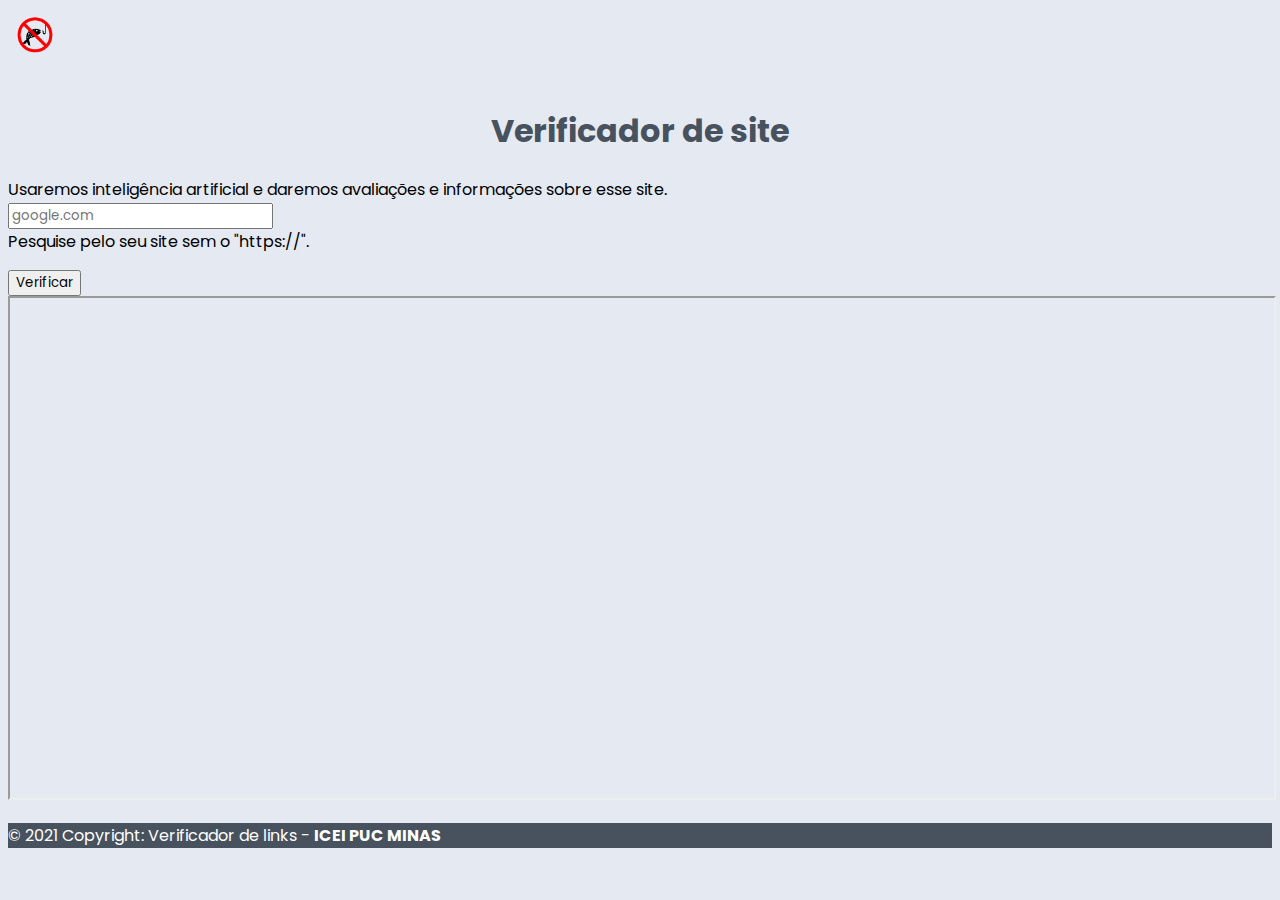
==== src/main/resources/home.html @ 1e180d7d "primeiro commit" ====
<!DOCTYPE html>
<html lang="pt-br">

<head>
    <meta charset="UTF-8">
    <meta name="viewport" content="width=device-width, initial-scale=1.0">
    <link rel="stylesheet" href="styles.css">
    <link rel="preconnect" href="https://fonts.gstatic.com">
    <link href="https://cdn.jsdelivr.net/npm/bootstrap@5.0.0-beta3/dist/css/bootstrap.min.css" rel="stylesheet"
        integrity="sha384-eOJMYsd53ii+scO/bJGFsiCZc+5NDVN2yr8+0RDqr0Ql0h+rP48ckxlpbzKgwra6" crossorigin="anonymous">
    <link
        href="https://fonts.googleapis.com/css2?family=Poppins:ital,wght@0,200;0,300;0,400;0,500;0,600;0,700;0,800;0,900;1,200;1,300;1,400;1,500;1,600;1,700;1,800&display=swap"
        rel="stylesheet">
    <link rel="stylesheet" href="https://cdnjs.cloudflare.com/ajax/libs/font-awesome/4.7.0/css/font-awesome.min.css">
    <title>Verificador de links - Home</title>
</head>

<body>
    <header>
        <nav class="navbar navbar-expand-lg navbar-dark bg-dark">
            <div class="container-fluid">
                <a href="home.html"><img style="height: 6vh; width: auto;" class="navbar-brand" src="imagens/logo.png"
                        alt="logo"></a>
            </div>
        </nav>
    </header>
    <main>
        <div class="container">
            <div class="row">
                <div class="col-12" style="margin-top: 3vw;">
                    <h1>Verificador de site</h1>
                    <label for="inputLink1" class="form-label">Usaremos inteligência artificial e daremos avaliações e
                        informações sobre esse site.</label>
                    <form class="formComentario">
                        <input autocomplete="off" placeholder="google.com" type="text" id="inputLink1"
                            class="form-control">
                    </form>
                    <div id="formHelper" class="form-text">
                        Pesquise pelo seu site sem o "https://".
                    </div>
                    <div class="d-grid gap-2 col-2 mx-auto">
                        <button id="enviar" type="button" class="btn btn-secondary btn-lg" style="margin-top: 1rem;"
                            onclick="verificar()">Verificar</button>
                    </div>
                </div>
            </div>
            <iframe
                src='https://webchat.botframework.com/embed/chatbot-lucas-bot?s=KveHRQPNYxQ.4JL1s_BMLcMshWvsgh4kRcRxz6t_Z2_o0ylia_qb09I'
                style='min-width: 200px; width: 100%; min-height: 500px;'></iframe>
        </div>
    </main>
    <footer class="text-center text-white fixed-bottom">
        <div class="text-center p-3" style="background-color: #47525e;">
            <p class="footertext" style="color: white;">© 2021 Copyright: Verificador de links - <b>ICEI PUC MINAS</b>
            </p>
        </div>
    </footer>
    <script src="https://cdn.jsdelivr.net/npm/@popperjs/core@2.9.1/dist/umd/popper.min.js"
        integrity="sha384-SR1sx49pcuLnqZUnnPwx6FCym0wLsk5JZuNx2bPPENzswTNFaQU1RDvt3wT4gWFG" crossorigin="anonymous">
    </script>
    <script src="https://cdn.jsdelivr.net/npm/bootstrap@5.0.0-beta3/dist/js/bootstrap.min.js"
        integrity="sha384-j0CNLUeiqtyaRmlzUHCPZ+Gy5fQu0dQ6eZ/xAww941Ai1SxSY+0EQqNXNE6DZiVc" crossorigin="anonymous">
    </script>
    <script src="script.js"></script>
    <script src="pesquisas.js"></script>
</body>

</html>
---- src/main/resources/styles.css ----
* {
    font-family: 'Poppins', sans-serif;
}

body{
    background-color: #e5e9f2;
}

html {
    background-color: #e5e9f2;
}

header {
    background-color: #e5e9f2;
}

main {
    background-color: #e5e9f2;
}

h1 {
    color: #47525e;
}

#botao {
    text-align: center
}

.botaoEnviar {
    color: white;
    width: 350px;
    text-align: center;
    padding: 15px 20px;
    border: 1px solid #eee;
    border-radius: 8px;
    background-color: #47525e;
    font-size: 18px;
}

h1 {
    color: #47525e;
    text-align: center;
}
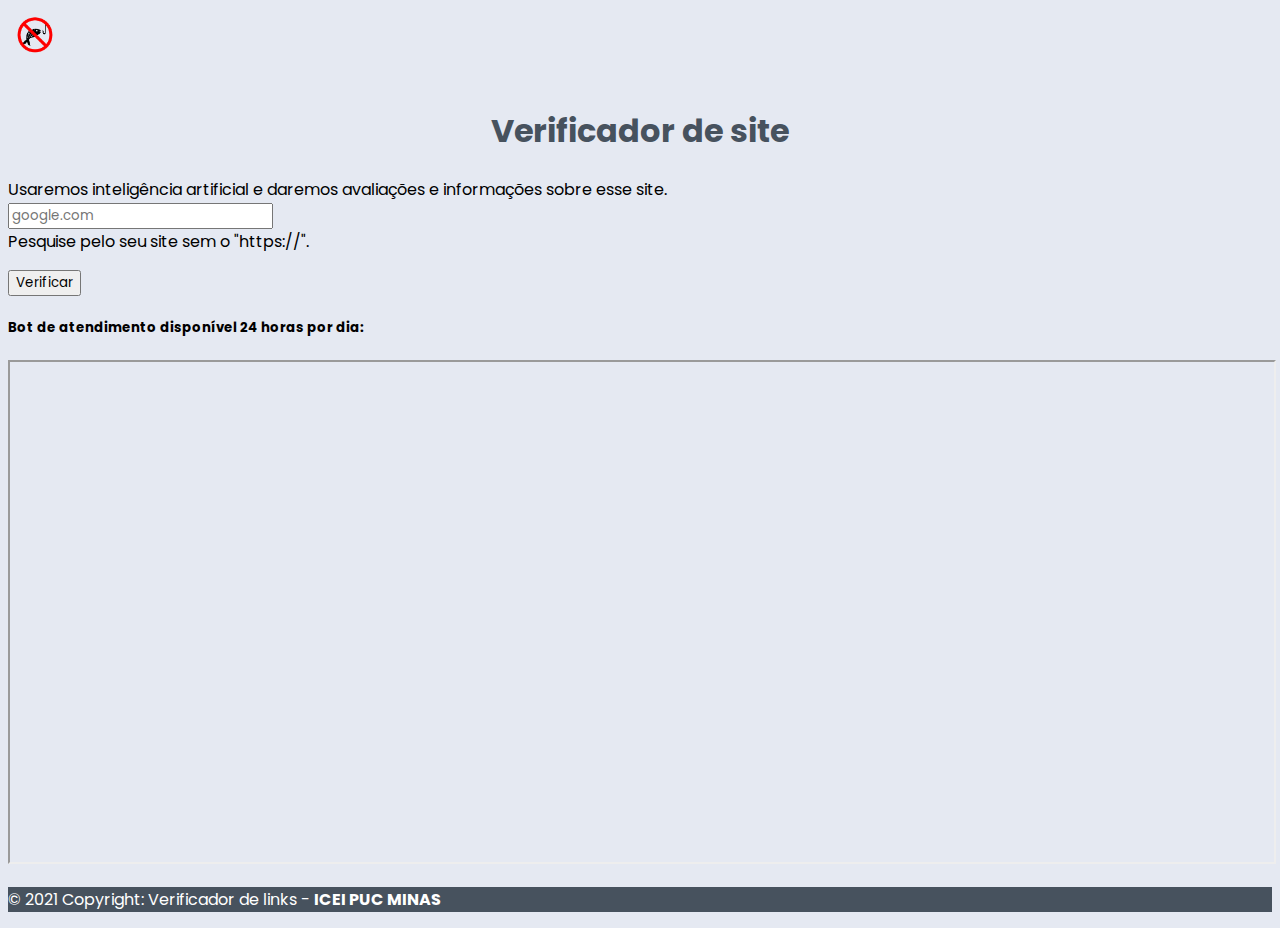
==== commit f5e96094: "primeiro commit" ====
--- a/src/main/resources/home.html
+++ b/src/main/resources/home.html
@@ -44,7 +44,8 @@
                     </div>
                 </div>
             </div>
-            <iframe
+            <h5 class="text-center mt-4">Bot de atendimento disponível 24 horas por dia:</h5>
+            <iframe class="mt-2"
                 src='https://webchat.botframework.com/embed/chatbot-lucas-bot?s=KveHRQPNYxQ.4JL1s_BMLcMshWvsgh4kRcRxz6t_Z2_o0ylia_qb09I'
                 style='min-width: 200px; width: 100%; min-height: 500px;'></iframe>
         </div>
@@ -62,7 +63,6 @@
         integrity="sha384-j0CNLUeiqtyaRmlzUHCPZ+Gy5fQu0dQ6eZ/xAww941Ai1SxSY+0EQqNXNE6DZiVc" crossorigin="anonymous">
     </script>
     <script src="script.js"></script>
-    <script src="pesquisas.js"></script>
 </body>
 
 </html>